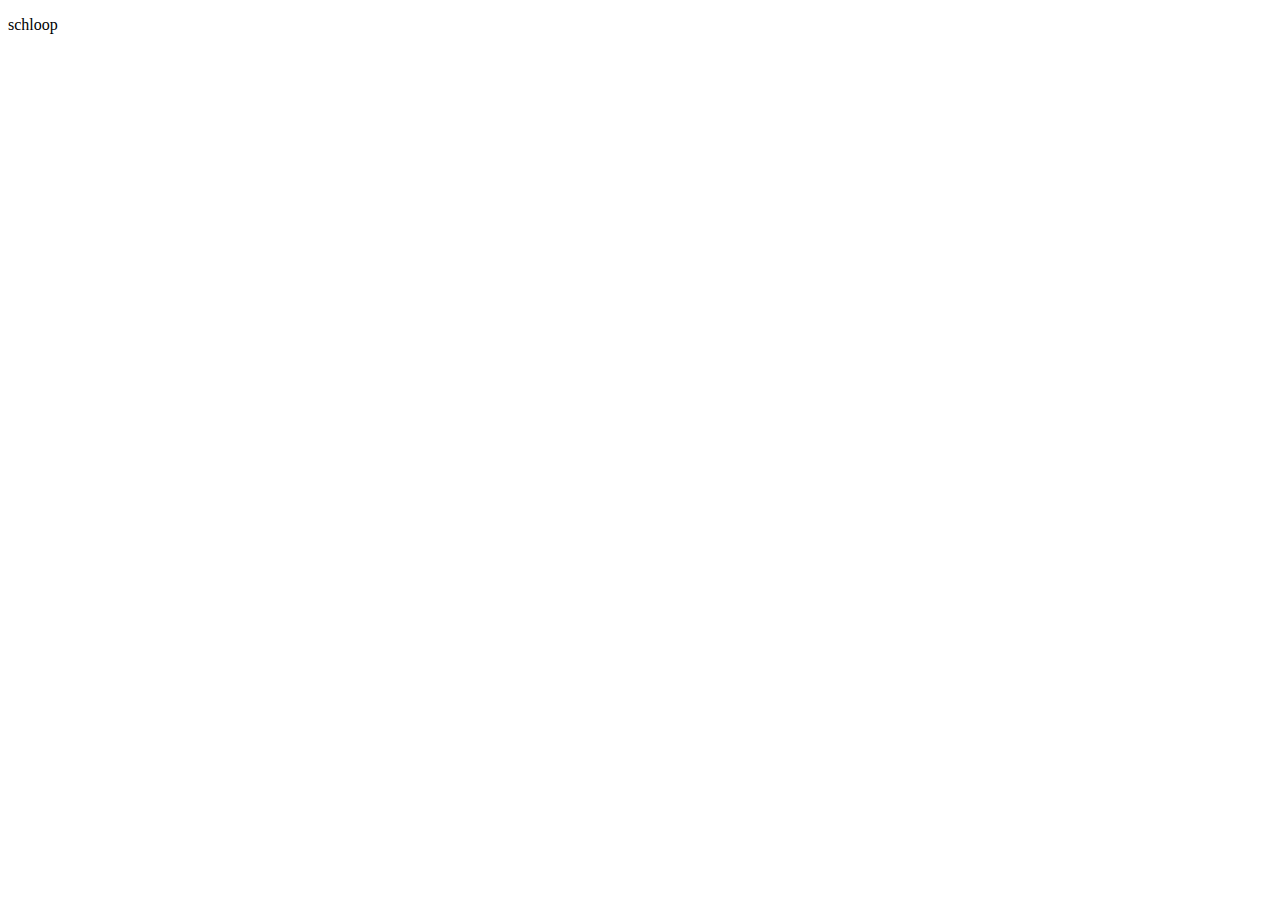
==== TestingFolder/index.html @ dbc200d2 "Add files via upload" ====
<!DOCTYPE html>
<html>
	<head>
		<style>
		</style>
	</head>

	<body>
		<script>

			function func(t,v){
				function f(){
					let x = document.createElement("p");
					x.innerText = "ffff";
					return x;
				}
				return {
					texting:t,
					value:v,
					element:f(),
					init: (text,value) => {
						let el = document.createElement("p");
						el.innerText = text + " " + value;
						return el;
					},
					changeElement: (element) => {
						element.innerText = "schloop";
					}
				}
			}

			let body = document.getElementsByTagName("body")[0];

			let x = func('poop',45);

			body.appendChild(x.element);

			x.changeElement(x.element);


		</script>
	</body>
</html>
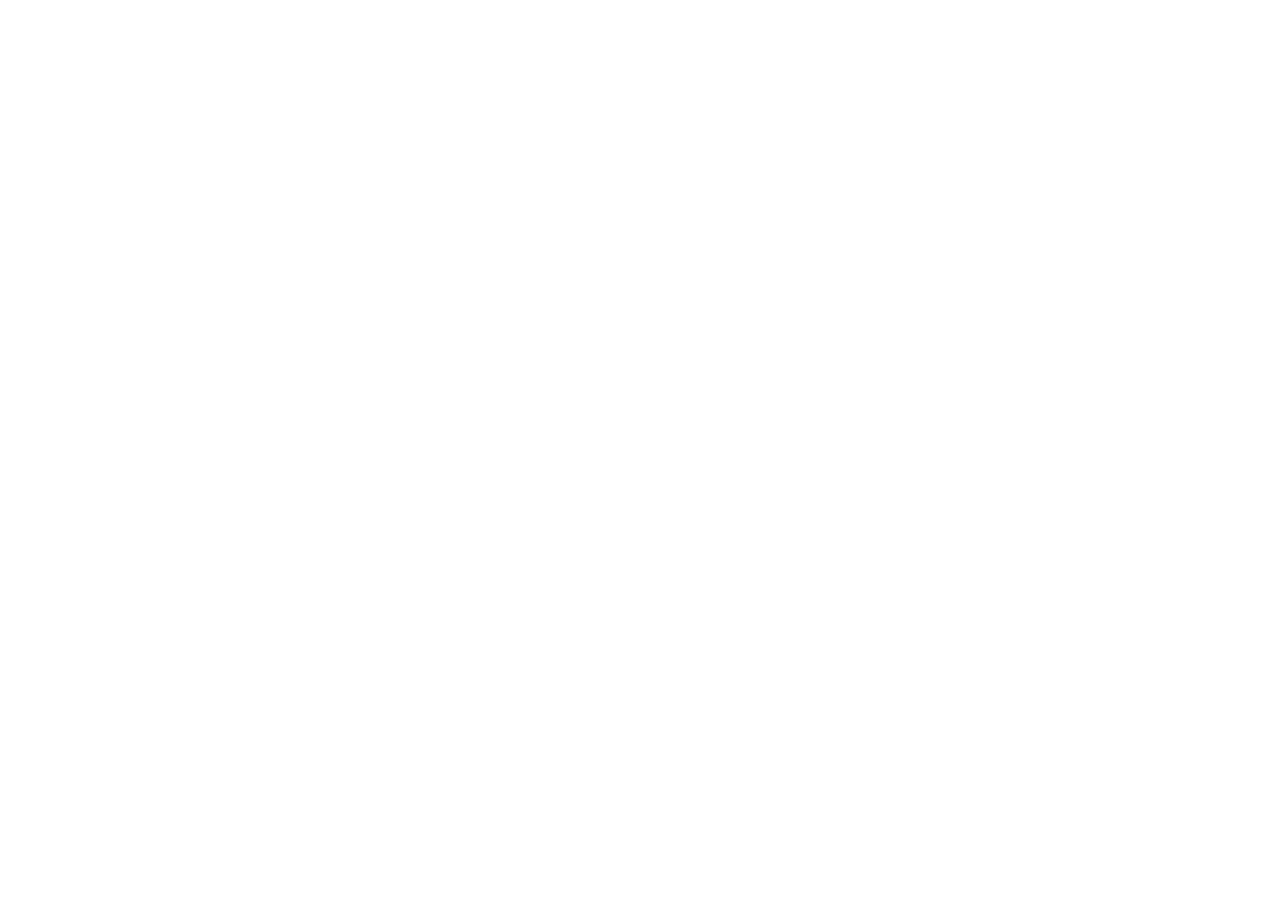
==== commit 6b445abd: "Add files via upload" ====
--- a/TestingFolder/index.html
+++ b/TestingFolder/index.html
@@ -6,36 +6,320 @@
 	</head>
 
 	<body>
+		<script src="./MyRegex.js"></script>
 		<script>
 
-			function func(t,v){
-				function f(){
-					let x = document.createElement("p");
-					x.innerText = "ffff";
-					return x;
-				}
-				return {
-					texting:t,
-					value:v,
-					element:f(),
-					init: (text,value) => {
-						let el = document.createElement("p");
-						el.innerText = text + " " + value;
-						return el;
-					},
-					changeElement: (element) => {
-						element.innerText = "schloop";
+			function TextComponent(text){
+				let element = init();
+
+				function init(){
+					let main = document.createElement("p");
+					main.innerText = text;
+					return main;
+				}
+
+				function changeValue(){
+					element.innerText = text;
+				}
+
+				function getElement(){
+					return element;
+				}
+
+				return {
+					changeValue, 
+					getElement
+				}
+			}
+
+			function InputComponent(value,type){
+				let element = init();
+
+				function init(){
+					let main = document.createElement("input");
+					main.value = value;
+					main.dataset.type = type;
+					main.readOnly = false;
+					main.addEventListener("change", () => {
+						switch(main.dataset.type){
+							case 'order':
+								(MyRegex.orderNumberMatcher(main.value)) ? true : main.value = '';
+								break;
+							case 'item':
+								(MyRegex.itemNumberMatcher(main.value)) ? true : main.value = '';
+								break;
+							case 'version':
+								(MyRegex.versionNumberMatcher(main.value)) ? true : main.value = '';
+								break;
+							case 'serial':
+								(MyRegex.serialNumberMatcher(main.value)) ? true : main.value = '';
+								break;
+							case 'asset':
+								(MyRegex.assetNumberMatcher(main.value)) ? true : main.value = '';
+								break;
+							case 'peripheral':
+								(MyRegex.peripheralNumberMatcher(main.value)) ? true : main.value = '';
+								break;
+							default: break;
+						}
+					});
+					return main;
+				}
+
+				function getValue(){
+					return element.value;
+				}
+
+				function getElement(){
+					return element;
+				}
+
+				return {
+					getElement,
+					getValue
+				}
+			}
+
+
+			function OrderFormComponent(text,value,type){
+				let textComponent = TextComponent(text);
+				let inputComponent = InputComponent(value,type);
+				let element = init();
+
+				function init(){
+					let main = document.createElement("div");
+					main.appendChild(textComponent.getElement());
+					main.appendChild(inputComponent.getElement());
+					return main;
+				}
+
+				function getValue(){
+					return inputComponent.getValue();
+				}
+
+				function getElement(){
+					return element;
+				}
+				return {
+					getValue,
+					getElement,
+				}
+			}
+
+			function OrderFormComponentList(text,list,type){
+				let textComponent = TextComponent(text);
+				let inputComponentList = [];
+				if(list.length > 0){
+					list.forEach((item) => {
+						inputComponentList.push(InputComponent(item,type));
+					});
+				}
+				let body = getBody();
+				let element = init();
+
+				function getBody(){
+					let main = document.createElement("div");
+					inputComponentList.forEach((item) => {
+						main.appendChild(createInput(item));
+					});
+					return main;
+				}
+
+				function createInput(item){
+					let main = document.createElement("div");
+					main.appendChild(item.getElement());
+
+					let button = document.createElement("button");
+					button.innerText = "X";
+					button.addEventListener("click", () => {
+						let i = 0;
+						for(i; i < inputComponentList.length; i++){
+							if(item === inputComponentList[i]){
+								break;
+							}
+						}
+
+						for(i; i < inputComponentList.length;i++){
+							if(inputComponentList[i+1] == null){
+								break;
+							}
+							inputComponentList[i] = inputComponentList[i+1];
+						}
+
+						inputComponentList.pop();
+						main.remove();
+					});
+
+					main.appendChild(button);
+					return main;
+				}
+
+				function init(){
+					let main = document.createElement("div");
+					main.appendChild(textComponent.getElement());
+					
+					main.appendChild(body);
+					
+					let input = document.createElement("input");
+					input.value = '';
+					input.dataset.type = type;
+					input.readOnly = false;
+					input.addEventListener("change", () => {
+						if(MyRegex.peripheralNumberMatcher(input.value)){
+							inputComponentList.push(InputComponent(input.value,'peripheral'));
+							body.appendChild(createInput(inputComponentList[inputComponentList.length-1]));
+							input.value = '';
+						} else {
+							input.value = '';
+						} 
+					});
+
+					main.appendChild(input);
+
+					return main;
+				}
+
+				function getList(){
+					let temp = [];
+					inputComponentList.forEach((item,index)=>{
+						temp[index] = item.getValue();
+					});
+					return temp;
+				}
+
+				function getElement(){
+					return element;
+				}
+
+				return {
+					getList,
+					getElement
+				}
+
+			}
+
+			function OrderForm(a,b,c,d,e,f){
+				let order = OrderFormComponent('Order #: ', a, 'order');
+				let item = OrderFormComponent('Item #: ', b, 'item');
+				let version = OrderFormComponent('Version #: ', c, 'version');
+				let serial = OrderFormComponent('Serial #: ', d, 'serial');
+				let asset = OrderFormComponent('Asset #: ', e, 'asset');
+				let peripherals = OrderFormComponentList('Peripherals: ', f, 'peripheral');
+				let element = init();
+
+
+				function printValues(){
+					return {
+						'order: ':order.getValue(),
+						'item: ':item.getValue(),
+						'version: ':version.getValue(),
+						'serial: ':serial.getValue(),
+						'asset: ':asset.getValue(),
+						'peripherals':peripherals.getList()
+					};
+				}
+
+				function init(){
+					let main = document.createElement("div");
+					main.appendChild(order.getElement());
+					main.appendChild(asset.getElement());
+					main.appendChild(serial.getElement());
+					main.appendChild(item.getElement());
+					main.appendChild(version.getElement());
+					main.appendChild(peripherals.getElement());
+
+					return main;
+				}
+
+				function getElement(){
+					return element;
+				}
+
+				return {
+					printValues,
+					getElement
+				}
+			}
+
+			function OrderFormList(){
+				let orderList = [];
+				let element = init();
+
+				function init(){
+					let main = document.createElement("div");
+					return main;
+				}
+
+				function addEntry(form){
+					orderList.push(form);
+					let main = document.createElement("div");
+					main.appendChild(TextComponent(orderList.length + ".").getElement());
+
+					let button = document.createElement("button");
+					button.innerText = "X";
+					button.addEventListener("click", () => {
+
+
+						//its deleting the wrong one because it doesnt know what form it is because its cleared from memory already
+						let i = 0;
+						for(i; i < orderList.length; i++){
+							if(form === orderList[i]){
+								break;
+							}
+						}
+						for(i; i < orderList.length;i++){
+							if(orderList[i+1] == null){
+								break;
+							}
+							orderList[i] = orderList[i+1];
+						}
+
+
+
+
+						orderList.pop();
+						main.remove();
+					});
+
+					main.appendChild(button);
+
+					main.appendChild(orderList[orderList.length-1].getElement());
+
+					element.appendChild(main);
+					return main;
+				}
+
+				function getList(){
+					let temp = [];
+					if(orderList.length > 0){
+						orderList.forEach((item,index)=>{
+							temp[index] = item.printValues();
+						});
 					}
+					return temp;
+				}
+
+				function getElement(){
+					return element;
+				}
+
+				return {
+					getList,
+					getElement,
+					addEntry
 				}
 			}
 
 			let body = document.getElementsByTagName("body")[0];
 
-			let x = func('poop',45);
-
-			body.appendChild(x.element);
-
-			x.changeElement(x.element);
+			let orderFormList = OrderFormList();
+
+			let orderForm1 = OrderForm('001','5555','6666','32323','2.2.2',[1,2,3,4]);
+			let orderForm2 = OrderForm('002','5555','6666','32323','2.2.2',[1,2,3,4]);
+
+			body.appendChild(orderFormListdddd.getElement());
+			orderFormList.addEntry(orderForm1);
+			orderFormList.addEntry(orderForm2);
 
 
 		</script>
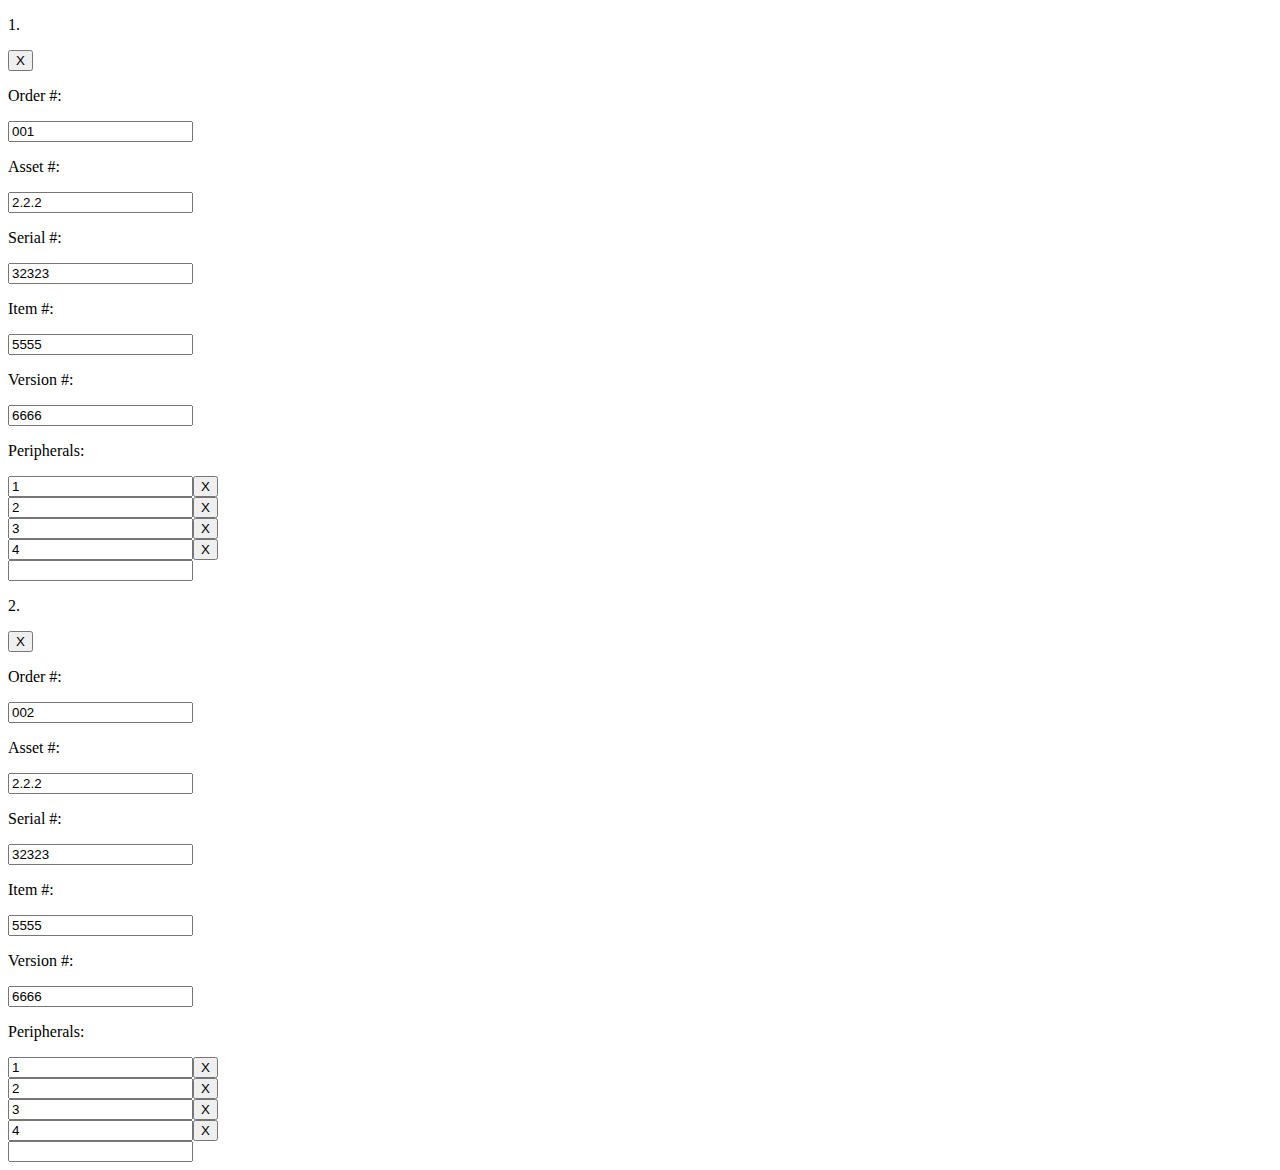
==== commit cce14a55: "Add files via upload" ====
--- a/TestingFolder/index.html
+++ b/TestingFolder/index.html
@@ -259,8 +259,6 @@
 					button.innerText = "X";
 					button.addEventListener("click", () => {
 
-
-						//its deleting the wrong one because it doesnt know what form it is because its cleared from memory already
 						let i = 0;
 						for(i; i < orderList.length; i++){
 							if(form === orderList[i]){
@@ -317,7 +315,7 @@
 			let orderForm1 = OrderForm('001','5555','6666','32323','2.2.2',[1,2,3,4]);
 			let orderForm2 = OrderForm('002','5555','6666','32323','2.2.2',[1,2,3,4]);
 
-			body.appendChild(orderFormListdddd.getElement());
+			body.appendChild(orderFormList.getElement());
 			orderFormList.addEntry(orderForm1);
 			orderFormList.addEntry(orderForm2);
 
